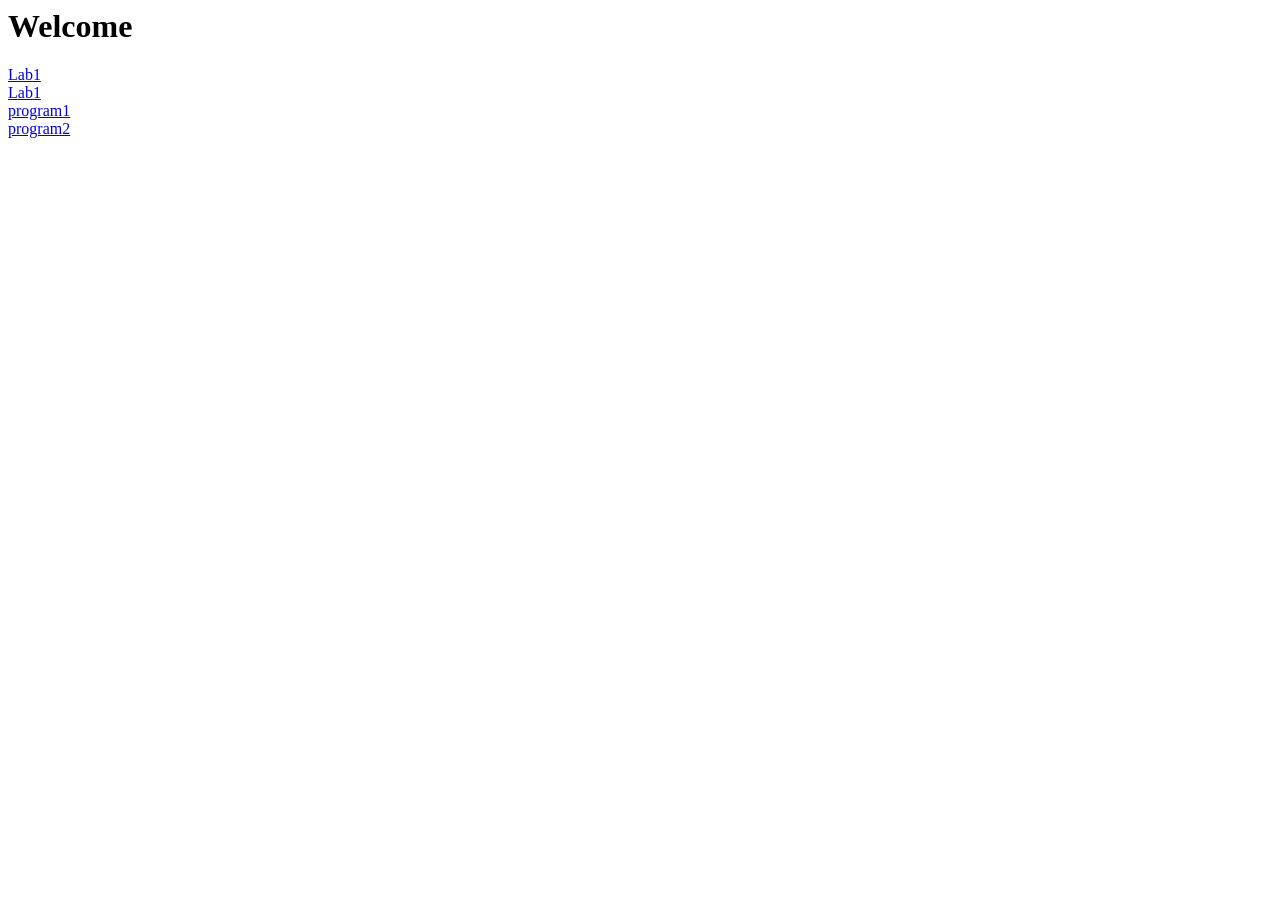
==== index.html @ c0bbe599 "Update index.html" ====
<html>
  <head>
    <title> Lab 1</title>
  </head>
  <body>
    <h1> Welcome</h1>
    <a href="lab1.html">Lab1</a><br>
    <a href="profile.html">Lab1</a><br>
    <a href="calculate.html">program1</a><br>
    <a href="program2.html">program2</a><br>
  </body>
</html>
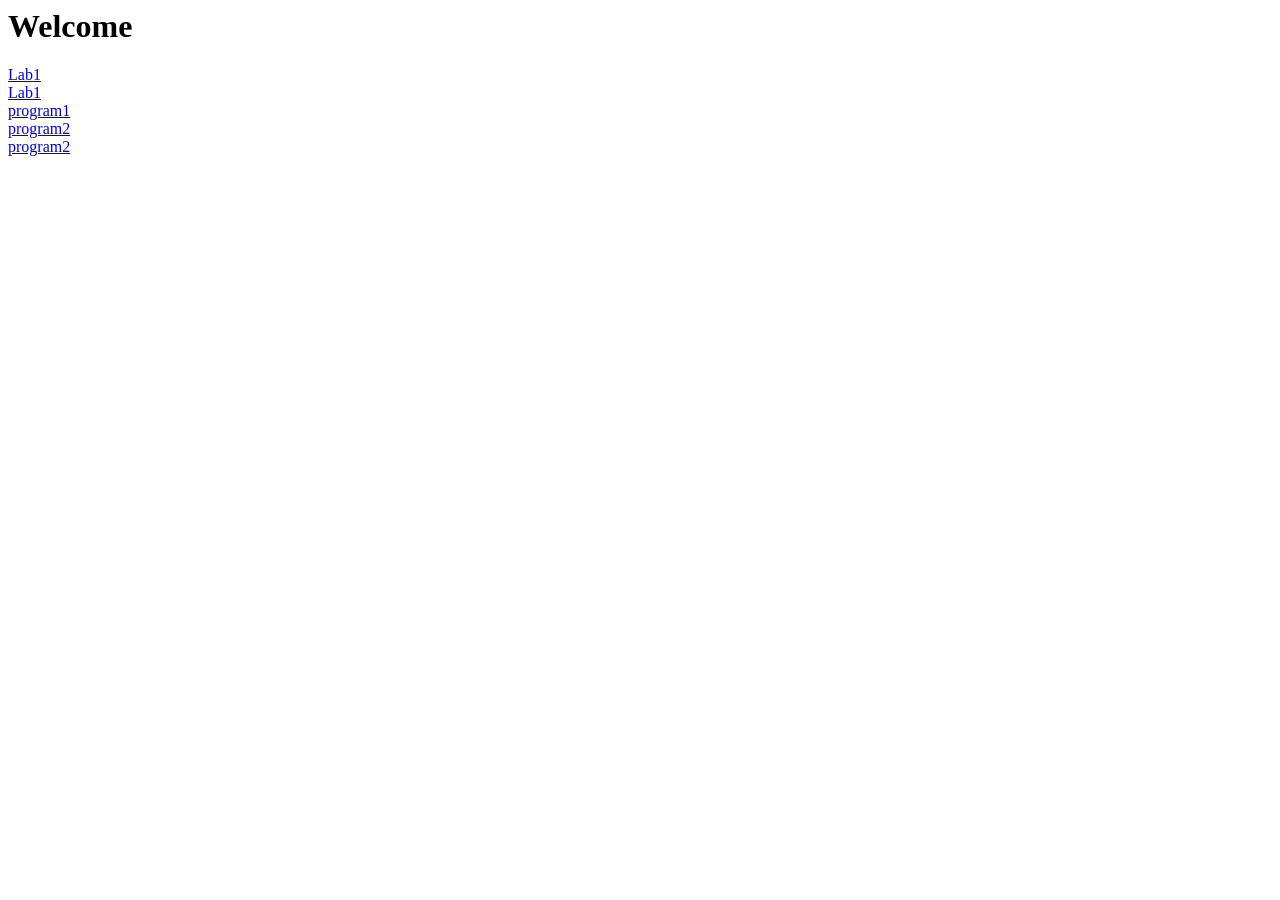
==== commit 465e7a4c: "Update index.html" ====
--- a/index.html
+++ b/index.html
@@ -1,6 +1,6 @@
 <html>
   <head>
-    <title> Lab 1</title>
+    <title>WEB LAB</title>
   </head>
   <body>
     <h1> Welcome</h1>
@@ -8,5 +8,6 @@
     <a href="profile.html">Lab1</a><br>
     <a href="calculate.html">program1</a><br>
     <a href="program2.html">program2</a><br>
+    <a href="program3.html">program2</a><br>
   </body>
 </html>
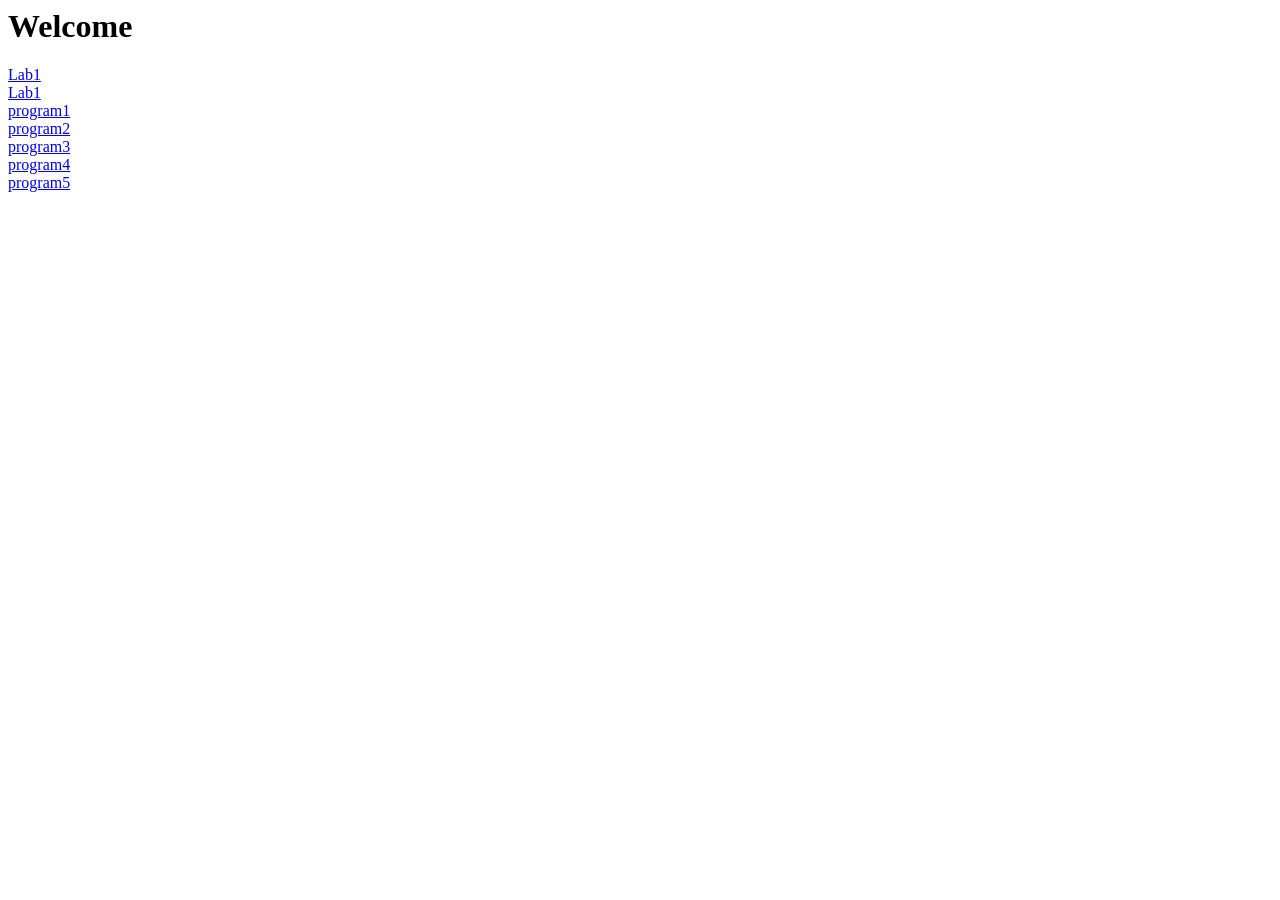
==== commit d052a34b: "Update index.html" ====
--- a/index.html
+++ b/index.html
@@ -8,6 +8,8 @@
     <a href="profile.html">Lab1</a><br>
     <a href="calculate.html">program1</a><br>
     <a href="program2.html">program2</a><br>
-    <a href="program3.html">program2</a><br>
+    <a href="program3.html">program3</a><br>
+    <a href="program4.html">program4</a><br>
+    <a href="program5.html">program5</a><br>
   </body>
 </html>
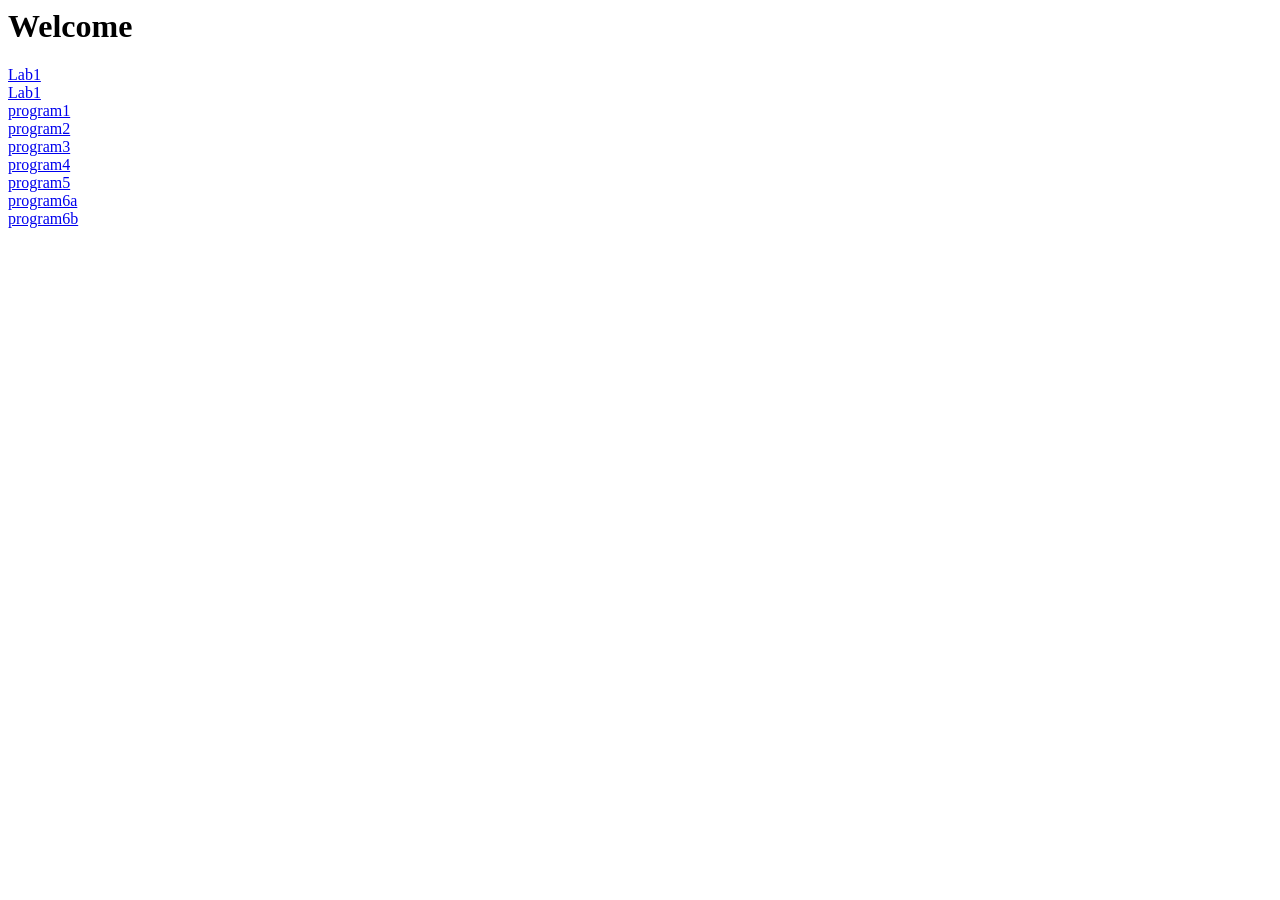
==== commit 61f53b92: "Update index.html" ====
--- a/index.html
+++ b/index.html
@@ -9,7 +9,9 @@
     <a href="calculate.html">program1</a><br>
     <a href="program2.html">program2</a><br>
     <a href="program3.html">program3</a><br>
-    <a href="program4.html">program4</a><br>
-    <a href="program5.html">program5</a><br>
+    <a href="program4.xml">program4</a><br>
+    <a href="program5.php">program5</a><br>
+    <a href="6a.php">program6a</a><br>
+    <a href="6b.php">program6b</a><br>
   </body>
 </html>
